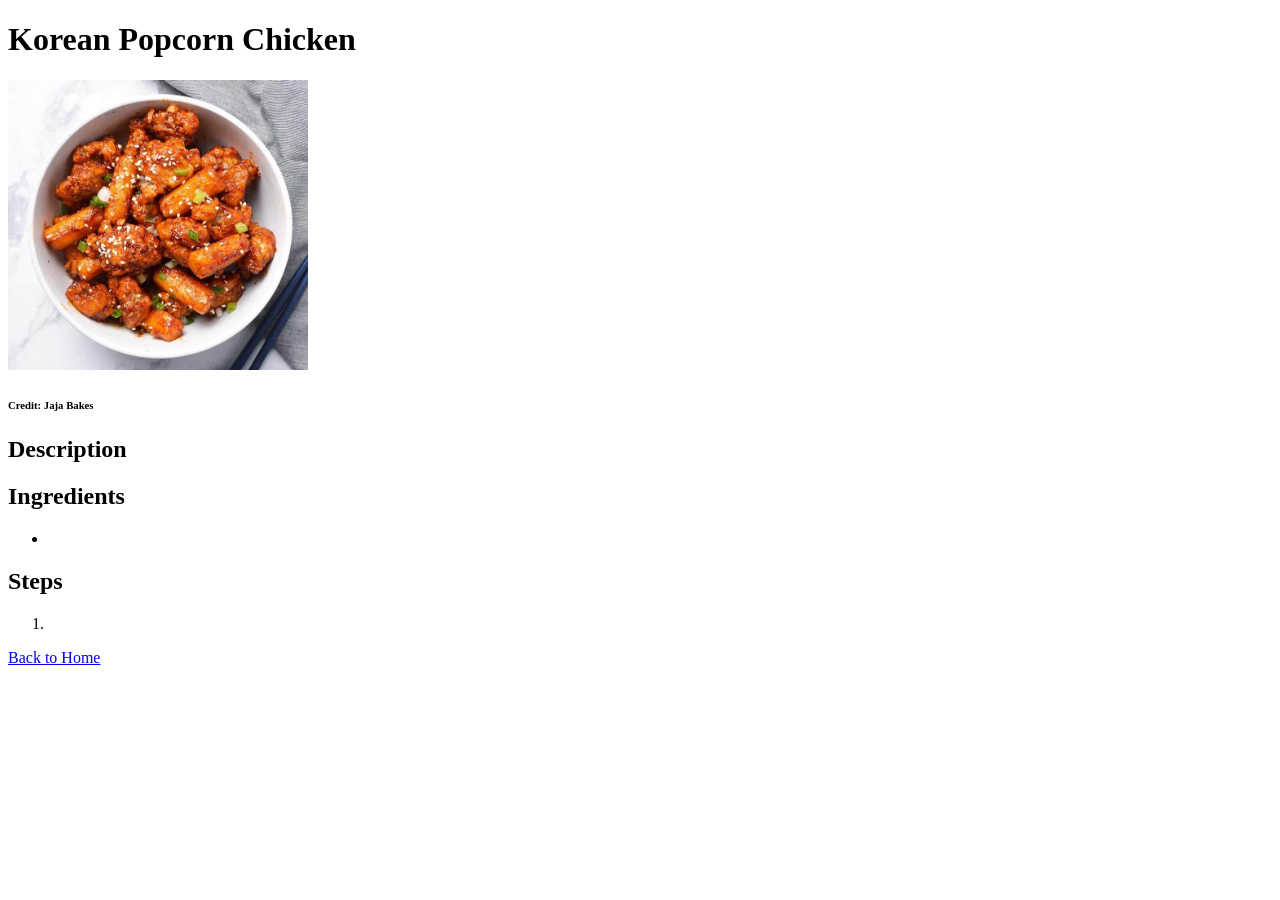
==== recipes/korean-chicken.html @ cea41fbb "Create new korean-chicken recipe A new recipe has been added for Korean popcorn chicken. The index p" ====
<!DOCTYPE html>
<html lang="en">
<head>
    <meta charset="UTF-8">
    <meta name="viewport" content="width=device-width, initial-scale=1.0">
    <title>Korean Popcorn Chicken</title>
</head>
<body>
    <h1>Korean Popcorn Chicken</h1>

    <img src="../images/korean-chicken.jpg" alt="Korean Popcorn Chicken" width="300">

    <h6>Credit: Jaja Bakes</h6>

    <h2>Description</h2>

    <p>
    </p>

    <h2>Ingredients</h2>

    <ul>
        <li></li>
    </ul>

    <h2>Steps</h2>

    <ol>
        <li></li>
    </ol>

    <a href="../index.html">Back to Home</a>
</body>
</html>
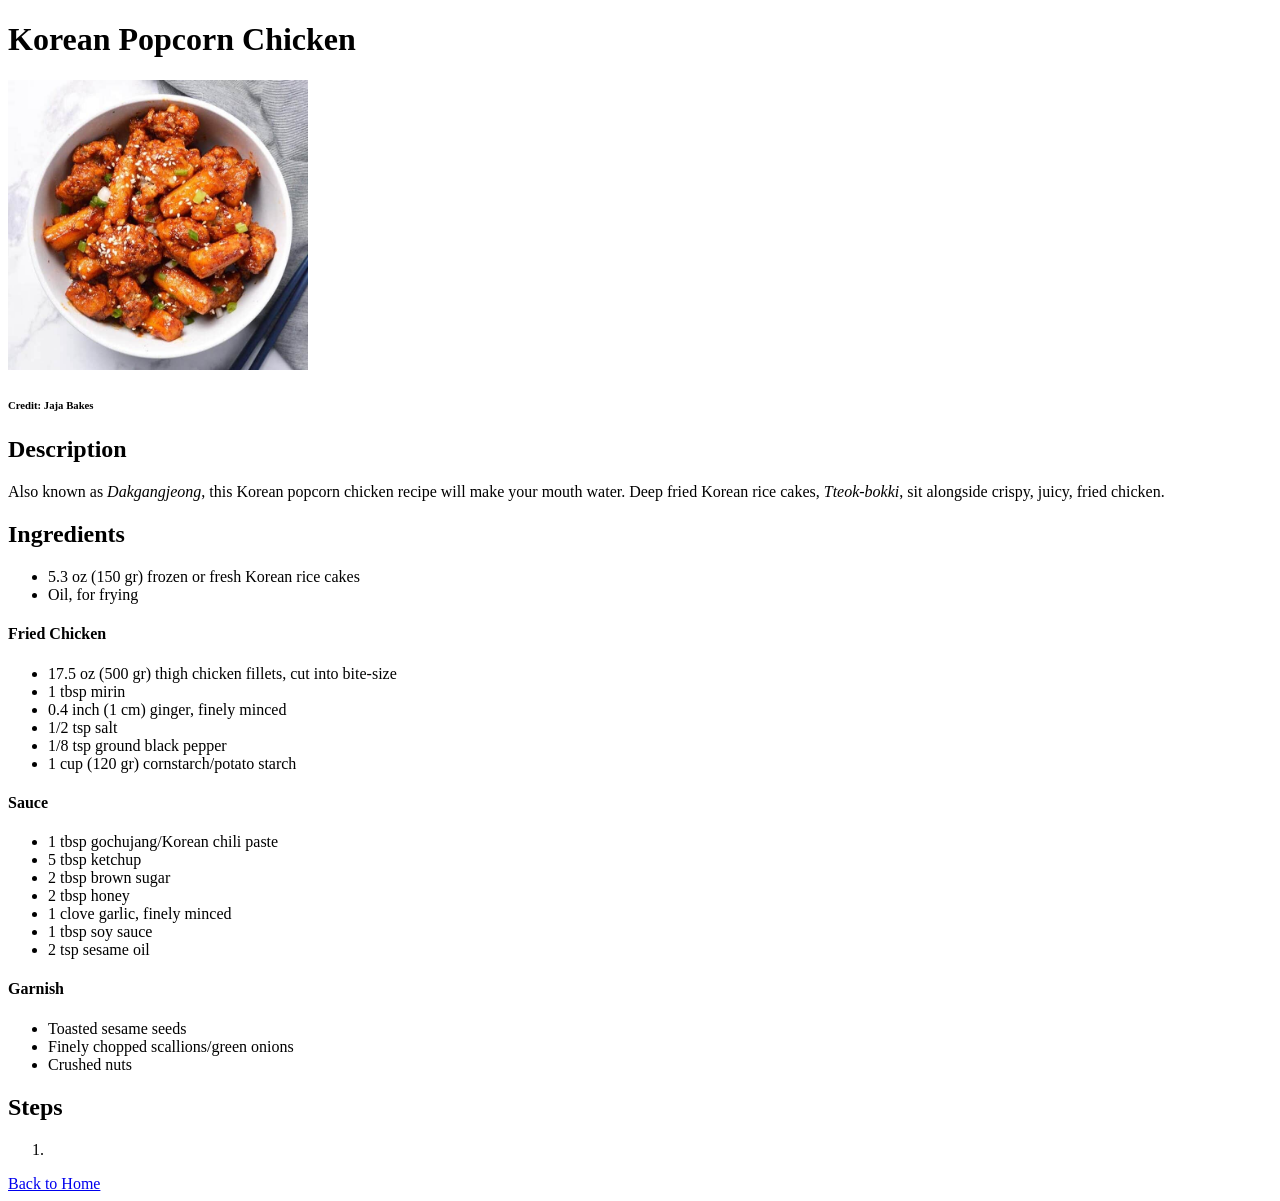
==== commit 7f908749: "Add ingredients to korean-chicken ingredients to the Korean chicken recipe have been added to the HT" ====
--- a/recipes/korean-chicken.html
+++ b/recipes/korean-chicken.html
@@ -14,13 +14,45 @@
 
     <h2>Description</h2>
 
-    <p>
+    <p>Also known as <i>Dakgangjeong</i>, this Korean popcorn chicken recipe will make your mouth water. Deep fried Korean rice cakes, <i>Tteok-bokki</i>, sit alongside crispy, juicy, fried chicken.
     </p>
 
     <h2>Ingredients</h2>
 
     <ul>
-        <li></li>
+        <li>5.3 oz (150 gr) frozen or fresh Korean rice cakes</li>
+        <li>Oil, for frying</li>
+    </ul>
+
+    <h4><strong>Fried Chicken</strong></h4>
+
+    <ul>
+        <li>17.5 oz (500 gr) thigh chicken fillets, cut into bite-size</li>
+        <li>1 tbsp mirin</li>
+        <li>0.4 inch (1 cm) ginger, finely minced</li>
+        <li>1/2 tsp salt</li>
+        <li>1/8 tsp ground black pepper</li>
+        <li>1 cup (120 gr) cornstarch/potato starch</li>
+    </ul>
+
+    <h4><strong>Sauce</strong></h4>
+
+    <ul>
+        <li>1 tbsp gochujang/Korean chili paste</li>
+        <li>5 tbsp ketchup</li>
+        <li>2 tbsp brown sugar</li>
+        <li>2 tbsp honey</li>
+        <li>1 clove garlic, finely minced</li>
+        <li>1 tbsp soy sauce</li>
+        <li>2 tsp sesame oil</li>
+    </ul>
+
+    <h4><strong>Garnish</strong></h4>
+
+    <ul>
+        <li>Toasted sesame seeds</li>
+        <li>Finely chopped scallions/green onions</li>
+        <li>Crushed nuts</li>
     </ul>
 
     <h2>Steps</h2>
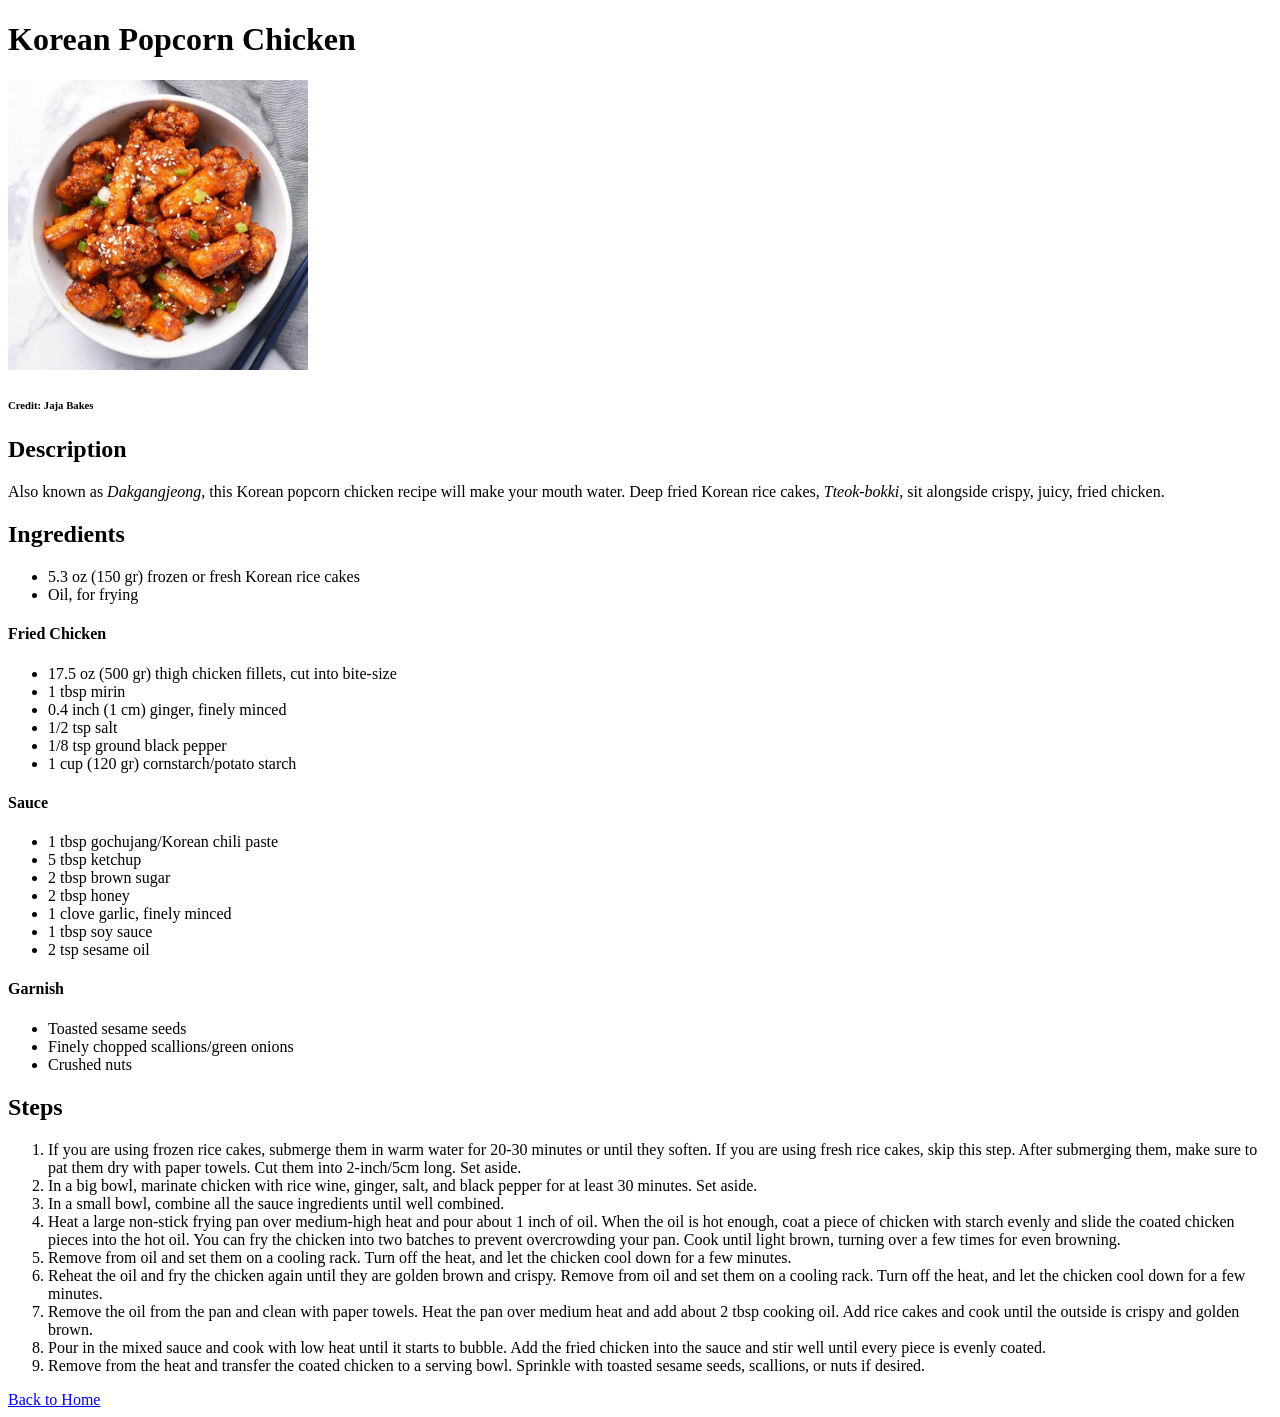
==== commit 2e326917: "Add steps to korean-chicken Instructions for the Korean chicken recipe have been added to the HTML." ====
--- a/recipes/korean-chicken.html
+++ b/recipes/korean-chicken.html
@@ -58,7 +58,15 @@
     <h2>Steps</h2>
 
     <ol>
-        <li></li>
+        <li>If you are using frozen rice cakes, submerge them in warm water for 20-30 minutes or until they soften. If you are using fresh rice cakes, skip this step. After submerging them, make sure to pat them dry with paper towels. Cut them into 2-inch/5cm long. Set aside.</li>
+        <li>In a big bowl, marinate chicken with rice wine, ginger, salt, and black pepper for at least 30 minutes. Set aside.</li>
+        <li>In a small bowl, combine all the sauce ingredients until well combined.</li>
+        <li>Heat a large non-stick frying pan over medium-high heat and pour about 1 inch of oil. When the oil is hot enough, coat a piece of chicken with starch evenly and slide the coated chicken pieces into the hot oil. You can fry the chicken into two batches to prevent overcrowding your pan. Cook until light brown, turning over a few times for even browning.</li>
+        <li>Remove from oil and set them on a cooling rack. Turn off the heat, and let the chicken cool down for a few minutes.</li>
+        <li>Reheat the oil and fry the chicken again until they are golden brown and crispy. Remove from oil and set them on a cooling rack. Turn off the heat, and let the chicken cool down for a few minutes.</li>
+        <li>Remove the oil from the pan and clean with paper towels. Heat the pan over medium heat and add about 2 tbsp cooking oil. Add rice cakes and cook until the outside is crispy and golden brown.</li>
+        <li>Pour in the mixed sauce and cook with low heat until it starts to bubble. Add the fried chicken into the sauce and stir well until every piece is evenly coated.</li>
+        <li>Remove from the heat and transfer the coated chicken to a serving bowl. Sprinkle with toasted sesame seeds, scallions, or nuts if desired.</li>
     </ol>
 
     <a href="../index.html">Back to Home</a>
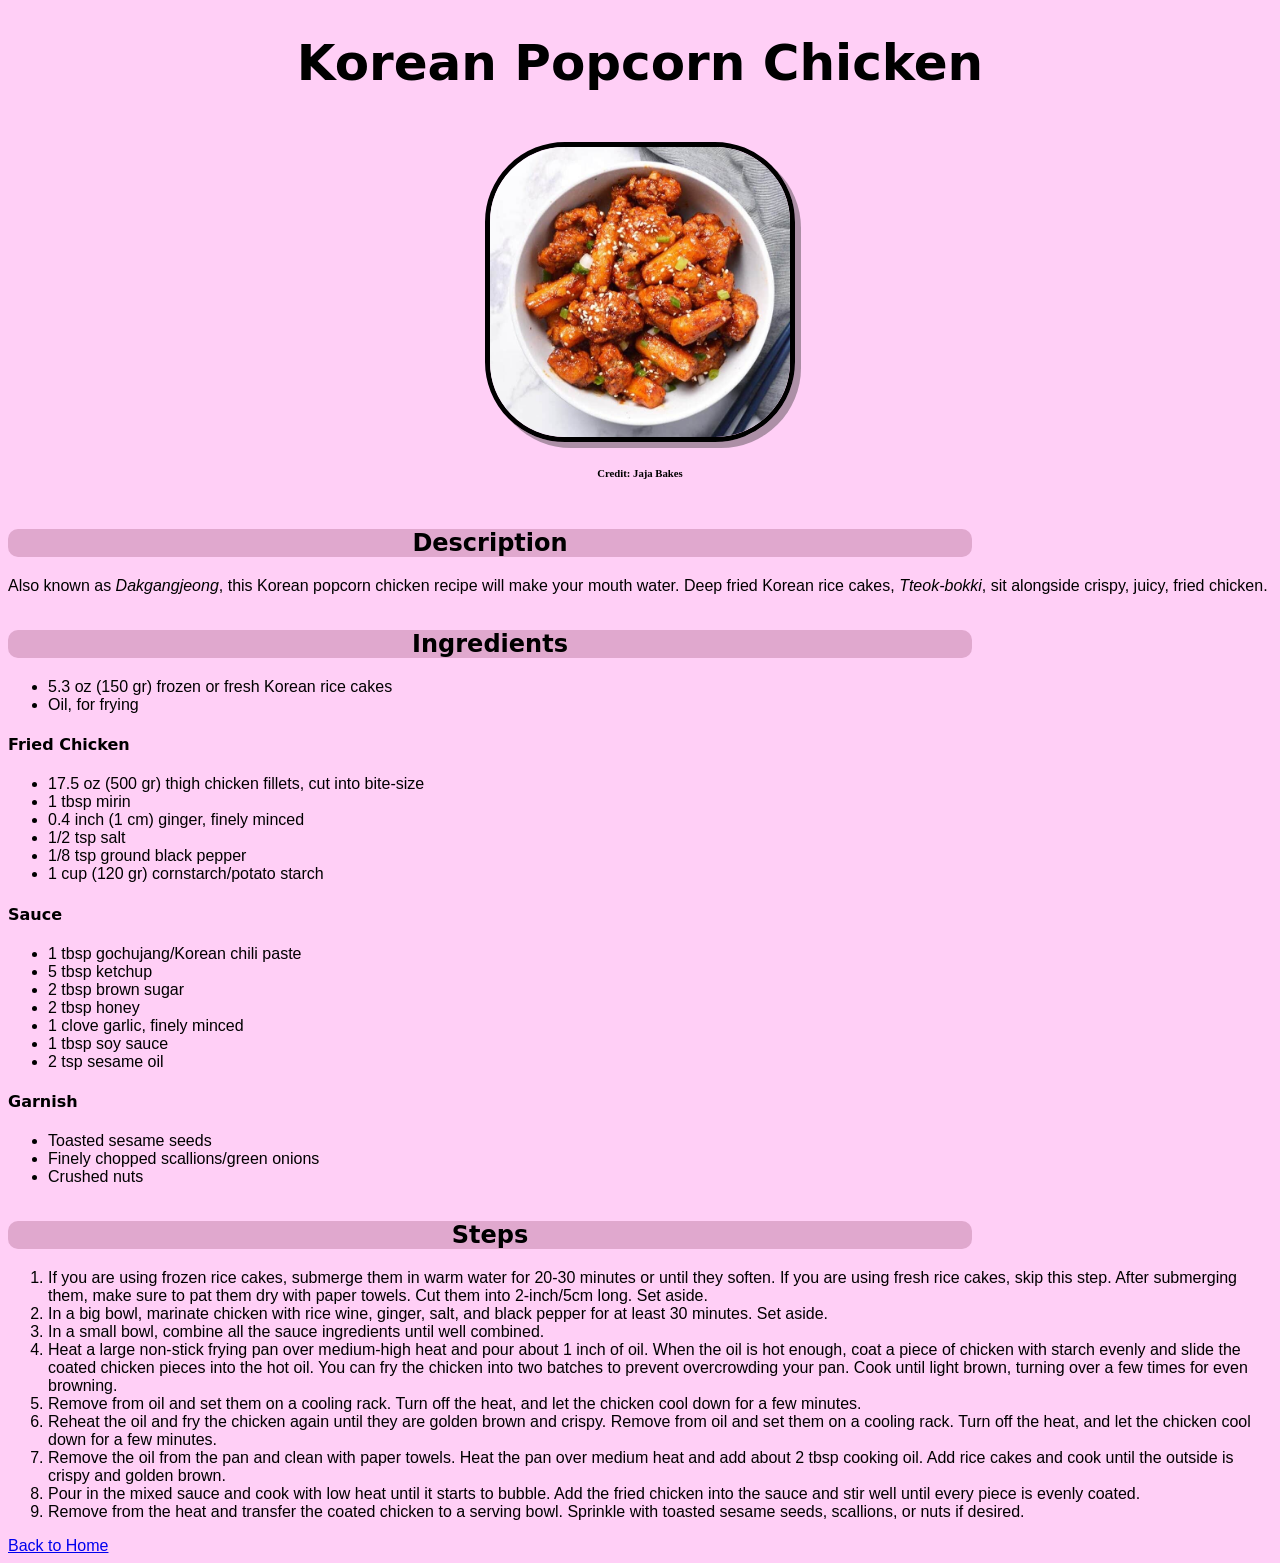
==== commit 4a69080e: "Style recipe pages Each recipe page has now been styled in various ways, including styling to the ba" ====
--- a/recipes/korean-chicken.html
+++ b/recipes/korean-chicken.html
@@ -4,13 +4,14 @@
     <meta charset="UTF-8">
     <meta name="viewport" content="width=device-width, initial-scale=1.0">
     <title>Korean Popcorn Chicken</title>
+    <link rel="stylesheet" href="../style.css">
 </head>
 <body>
-    <h1>Korean Popcorn Chicken</h1>
+    <h1 class="recipe-head">Korean Popcorn Chicken</h1>
 
     <img src="../images/korean-chicken.jpg" alt="Korean Popcorn Chicken" width="300">
 
-    <h6>Credit: Jaja Bakes</h6>
+    <h6 class="credit">Credit: Jaja Bakes</h6>
 
     <h2>Description</h2>
 
--- a/style.css
+++ b/style.css
@@ -0,0 +1,74 @@
+body {
+    background-color: rgb(255, 207, 246);
+}
+
+h1 {
+    text-align: center;
+    font-family: system-ui, -apple-system, BlinkMacSystemFont, 'Segoe UI', Roboto, Oxygen, Ubuntu, Cantarell, 'Open Sans', 'Helvetica Neue', sans-serif;
+    font-size: 50px;
+    margin-bottom: 50px;
+}
+
+.credit {
+    text-align: center;
+    margin-bottom: 50px;
+}
+
+h2 {
+    font-family: system-ui, -apple-system, BlinkMacSystemFont, 'Segoe UI', Roboto, Oxygen, Ubuntu, Cantarell, 'Open Sans', 'Helvetica Neue', sans-serif;
+    background-color: hwb(320 66% 12%);
+    margin-top: 35px;
+    margin-right: 300px;
+    text-align: center;
+    border-radius: 10px;
+}
+
+p {
+    margin-bottom: 35px;
+    font-family: Arial, Helvetica, sans-serif;
+}
+
+ul,
+ol {
+    font-family: Arial, Helvetica, sans-serif;
+}
+
+h4 {
+    font-family: system-ui, -apple-system, BlinkMacSystemFont, 'Segoe UI', Roboto, Oxygen, Ubuntu, Cantarell, 'Open Sans', 'Helvetica Neue', sans-serif;
+}
+
+.title1 {
+    display: block;
+    font-family: 'Courier New', Courier, monospace;
+    margin-bottom: 30px;
+    margin-top: 1px;
+    font-size: large;
+}
+
+.title2 {
+    display: block;
+    font-family: 'Courier New', Courier, monospace;
+    margin-bottom: 30px;
+    margin-left: 90px;
+    font-size: large;
+}
+
+.title3 {
+    display: block;
+    font-family: 'Courier New', Courier, monospace;
+    margin-bottom: 30px;
+    margin-left: 200px;
+    font-size: large;
+}
+
+img {
+    display: block;
+    margin: auto;
+    border: 5px solid black;
+    box-shadow: 6px 6px rgb(49, 47, 47, 0.4);
+    border-radius: 80px;
+}
+
+a {
+    font-family: Arial, Helvetica, sans-serif;
+}
